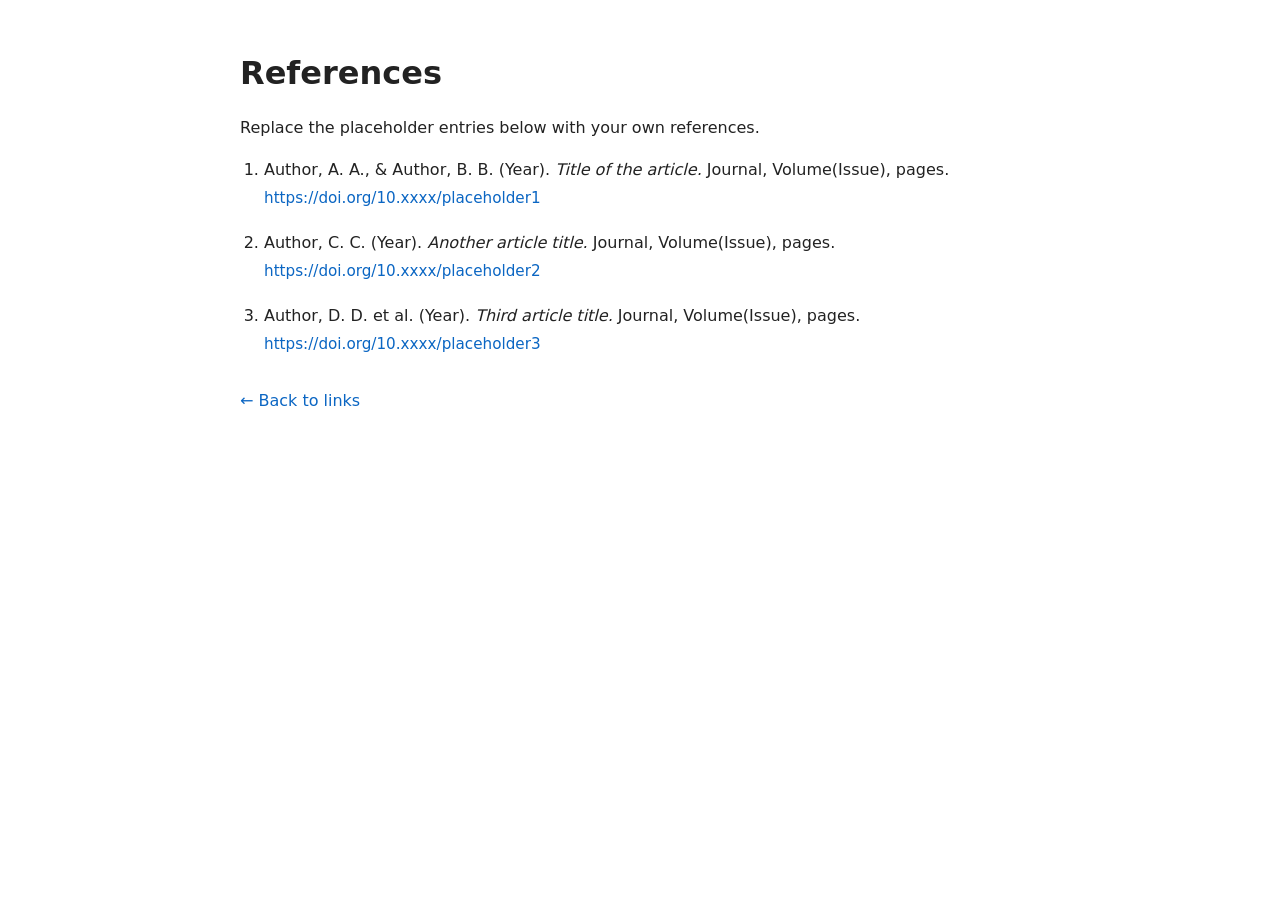
==== references.html @ 7e6c5c31 "update refs" ====
<!DOCTYPE html>
<html lang="en">
<head>
<meta charset="utf-8">
<meta name="viewport" content="width=device-width, initial-scale=1">
<title>References</title>
<style>
body{
  font-family: system-ui,-apple-system,BlinkMacSystemFont,"Segoe UI",sans-serif;
  max-width: 800px;
  margin: 3rem auto;
  padding: 0 1rem;
  line-height: 1.6;
  color:#222;
}
h1{margin-bottom:0.25rem;}
ol{padding-left:1.5rem;}
li{margin-bottom:1.25rem;}
.doi{display:block;margin-top:0.2rem;font-size:0.95rem;}
a{color:#0b66c3;text-decoration:none;}
a:hover{text-decoration:underline;}
.back{margin-top:2rem;}
</style>
</head>
<body>

<h1>References</h1>
<p>Replace the placeholder entries below with your own references.</p>

<ol>
  <li>
    Author, A. A., & Author, B. B. (Year). <em>Title of the article.</em> Journal, Volume(Issue), pages.
    <span class="doi"><a href="https://doi.org/10.xxxx/placeholder1">https://doi.org/10.xxxx/placeholder1</a></span>
  </li>

  <li>
    Author, C. C. (Year). <em>Another article title.</em> Journal, Volume(Issue), pages.
    <span class="doi"><a href="https://doi.org/10.xxxx/placeholder2">https://doi.org/10.xxxx/placeholder2</a></span>
  </li>

  <li>
    Author, D. D. et al. (Year). <em>Third article title.</em> Journal, Volume(Issue), pages.
    <span class="doi"><a href="https://doi.org/10.xxxx/placeholder3">https://doi.org/10.xxxx/placeholder3</a></span>
  </li>
</ol>

<p class="back"><a href="index.html">&larr; Back to links</a></p>

</body>
</html>
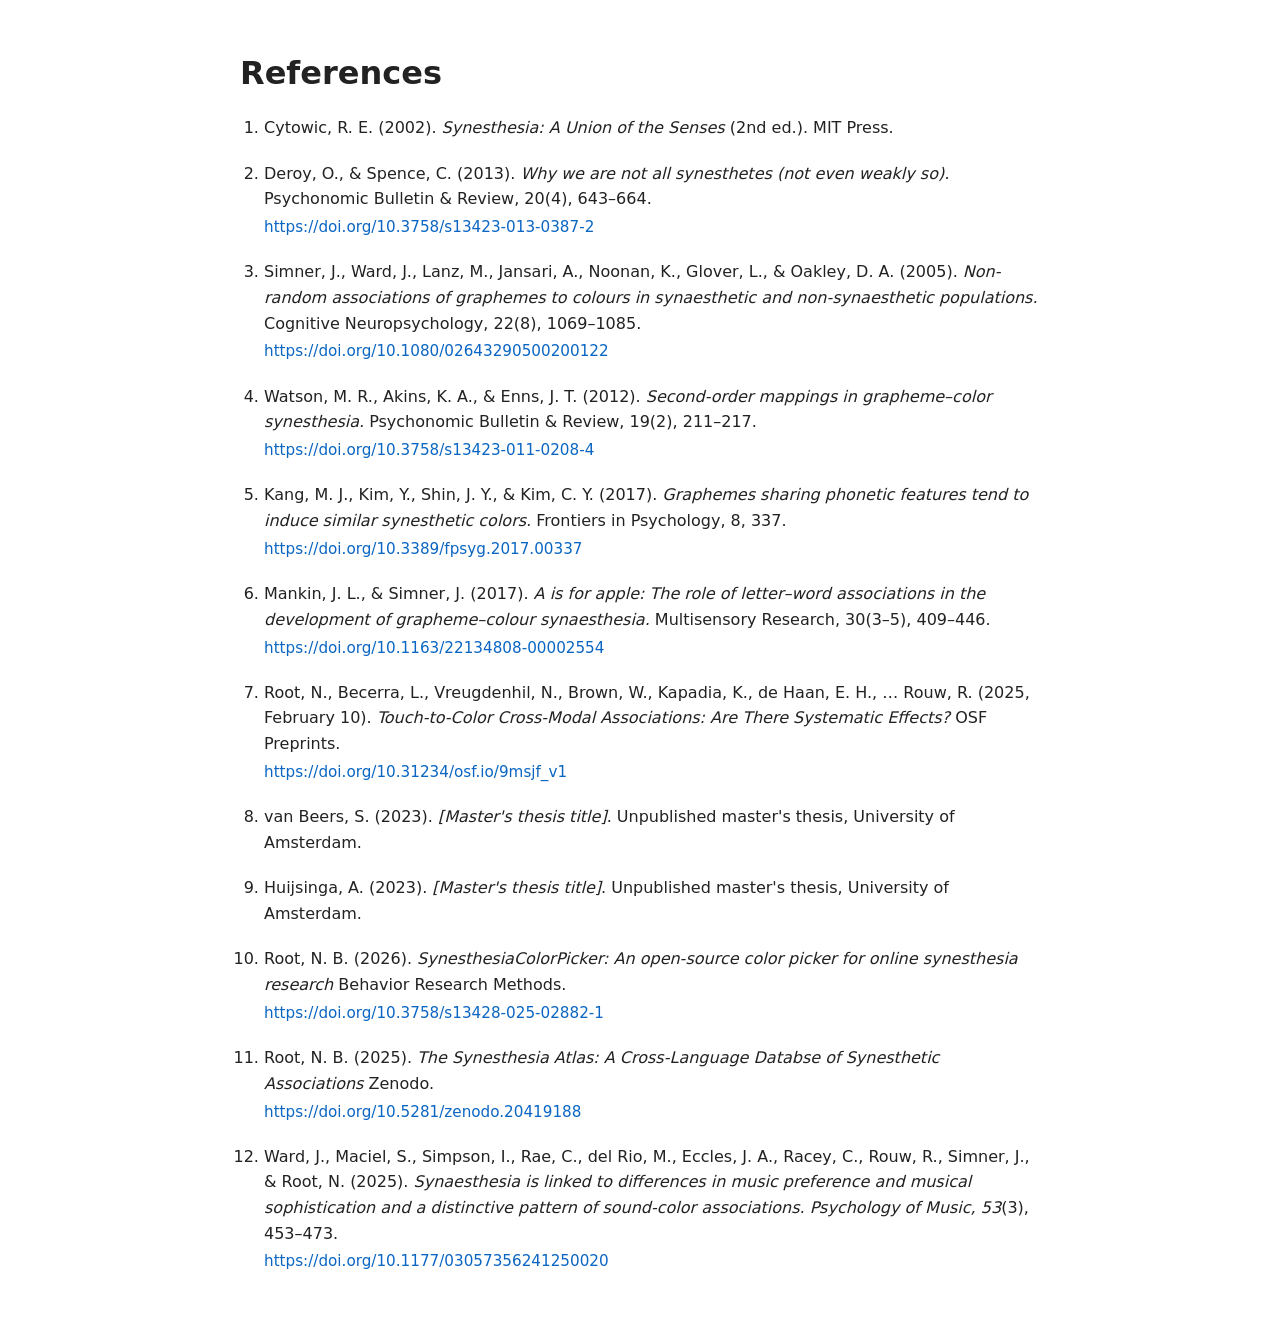
==== commit 51b5c0ce: "update refs" ====
--- a/references.html
+++ b/references.html
@@ -25,26 +25,130 @@
 <body>
 
 <h1>References</h1>
-<p>Replace the placeholder entries below with your own references.</p>
 
 <ol>
+
   <li>
-    Author, A. A., & Author, B. B. (Year). <em>Title of the article.</em> Journal, Volume(Issue), pages.
-    <span class="doi"><a href="https://doi.org/10.xxxx/placeholder1">https://doi.org/10.xxxx/placeholder1</a></span>
+    Cytowic, R. E. (2002).
+    <em>Synesthesia: A Union of the Senses</em> (2nd ed.).
+    MIT Press.
   </li>
 
   <li>
-    Author, C. C. (Year). <em>Another article title.</em> Journal, Volume(Issue), pages.
-    <span class="doi"><a href="https://doi.org/10.xxxx/placeholder2">https://doi.org/10.xxxx/placeholder2</a></span>
+    Deroy, O., & Spence, C. (2013).
+    <em>Why we are not all synesthetes (not even weakly so).</em>
+    Psychonomic Bulletin & Review, 20(4), 643–664.
+    <span class="doi">
+      <a href="https://doi.org/10.3758/s13423-013-0387-2">
+        https://doi.org/10.3758/s13423-013-0387-2
+      </a>
+    </span>
   </li>
 
   <li>
-    Author, D. D. et al. (Year). <em>Third article title.</em> Journal, Volume(Issue), pages.
-    <span class="doi"><a href="https://doi.org/10.xxxx/placeholder3">https://doi.org/10.xxxx/placeholder3</a></span>
+    Simner, J., Ward, J., Lanz, M., Jansari, A., Noonan, K.,
+    Glover, L., & Oakley, D. A. (2005).
+    <em>Non-random associations of graphemes to colours in synaesthetic and non-synaesthetic populations.</em>
+    Cognitive Neuropsychology, 22(8), 1069–1085.
+    <span class="doi">
+      <a href="https://doi.org/10.1080/02643290500200122">
+        https://doi.org/10.1080/02643290500200122
+      </a>
+    </span>
   </li>
+
+  <li>
+  Watson, M. R., Akins, K. A., & Enns, J. T. (2012).
+  <em>Second-order mappings in grapheme–color synesthesia.</em>
+  Psychonomic Bulletin &amp; Review, 19(2), 211–217.
+  <span class="doi">
+    <a href="https://doi.org/10.3758/s13423-011-0208-4">
+      https://doi.org/10.3758/s13423-011-0208-4
+    </a>
+  </span>
+</li>
+
+  <li>
+  Kang, M. J., Kim, Y., Shin, J. Y., &amp; Kim, C. Y. (2017).
+  <em>Graphemes sharing phonetic features tend to induce similar synesthetic colors.</em>
+  Frontiers in Psychology, 8, 337.
+  <span class="doi">
+    <a href="https://doi.org/10.3389/fpsyg.2017.00337">
+      https://doi.org/10.3389/fpsyg.2017.00337
+    </a>
+  </span>
+</li>
+
+  <li>
+  Mankin, J. L., &amp; Simner, J. (2017).
+  <em>A is for apple: The role of letter–word associations in the development of grapheme–colour synaesthesia.</em>
+  Multisensory Research, 30(3–5), 409–446.
+  <span class="doi">
+    <a href="https://doi.org/10.1163/22134808-00002554">
+      https://doi.org/10.1163/22134808-00002554
+    </a>
+  </span>
+</li>
+
+  <li>
+  Root, N., Becerra, L., Vreugdenhil, N., Brown, W., Kapadia, K., de Haan, E. H., … Rouw, R. (2025, February 10).
+  <em>Touch-to-Color Cross-Modal Associations: Are There Systematic Effects?</em>
+  OSF Preprints.
+  <span class="doi">
+    <a href="https://doi.org/10.31234/osf.io/9msjf_v1">
+      https://doi.org/10.31234/osf.io/9msjf_v1
+    </a>
+  </span>
+</li>
+
+  <li>
+    van Beers, S. (2023).
+    <em>[Master's thesis title]</em>.
+    Unpublished master's thesis,
+    University of Amsterdam.
+  </li>
+
+  <li>
+    Huijsinga, A. (2023).
+    <em>[Master's thesis title]</em>.
+    Unpublished master's thesis,
+    University of Amsterdam.
+  </li>
+
+  <li>
+    Root, N. B. (2026).
+    <em>SynesthesiaColorPicker: An open-source color picker for online synesthesia research</em>
+    Behavior Research Methods.
+    <span class="doi">
+      <a href="https://doi.org/10.3758/s13428-025-02882-1">
+        https://doi.org/10.3758/s13428-025-02882-1
+      </a>
+    </span>
+  </li>
+
+  <li>
+    Root, N. B. (2025).
+    <em>The Synesthesia Atlas: A Cross-Language Databse of Synesthetic Associations</em>
+    Zenodo.
+    <span class="doi">
+      <a href="https://doi.org/10.5281/zenodo.20419188">
+        https://doi.org/10.5281/zenodo.20419188
+      </a>
+    </span>
+  </li>
+
+  <li>
+  Ward, J., Maciel, S., Simpson, I., Rae, C., del Rio, M., Eccles, J. A., Racey, C., Rouw, R., Simner, J., &amp; Root, N. (2025).
+  <em>Synaesthesia is linked to differences in music preference and musical sophistication and a distinctive pattern of sound-color associations.</em>
+  <em>Psychology of Music, 53</em>(3), 453–473.
+  <span class="doi">
+    <a href="https://doi.org/10.1177/03057356241250020">
+      https://doi.org/10.1177/03057356241250020
+    </a>
+  </span>
+</li>
+
 </ol>
-
-<p class="back"><a href="index.html">&larr; Back to links</a></p>
 
 </body>
 </html>
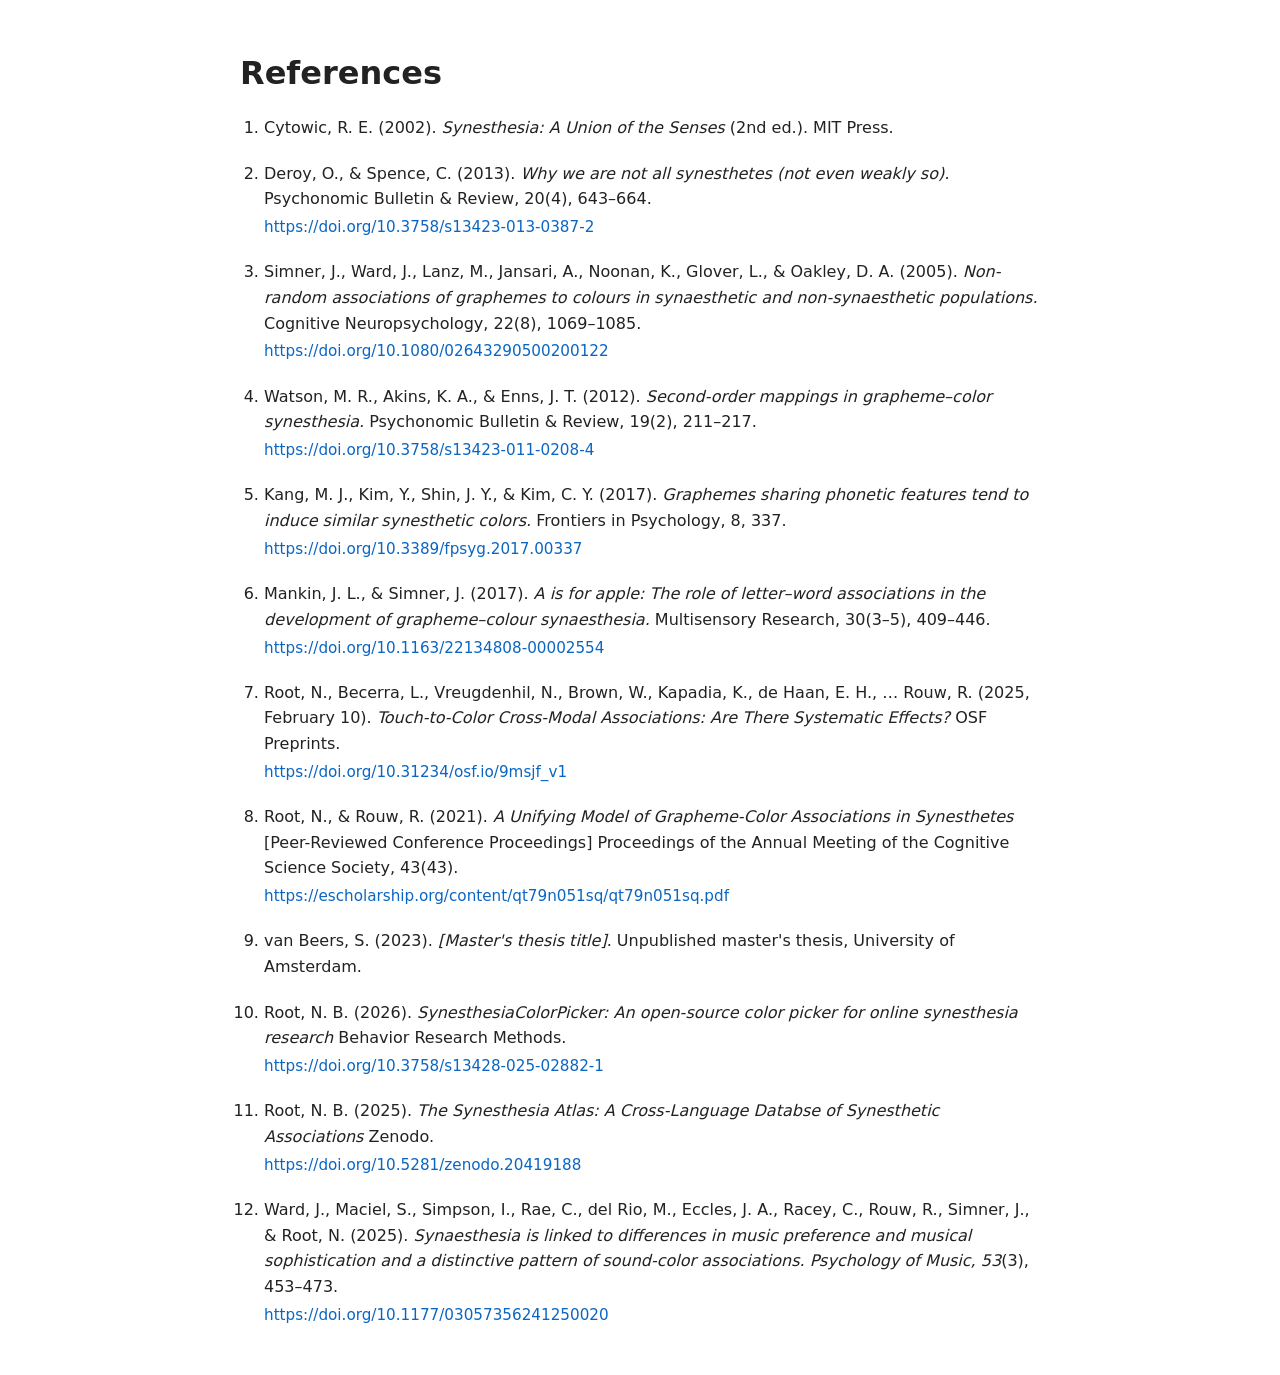
==== commit 2fb53eb6: "update index" ====
--- a/references.html
+++ b/references.html
@@ -101,15 +101,19 @@
   </span>
 </li>
 
+<li>
+  Root, N., &amp; Rouw, R. (2021).
+  <em>A Unifying Model of Grapheme-Color Associations in Synesthetes</em>
+  [Peer-Reviewed Conference Proceedings] Proceedings of the Annual Meeting of the Cognitive Science Society, 43(43).
+  <span class="doi">
+    <a href="https://escholarship.org/content/qt79n051sq/qt79n051sq.pdf">
+      https://escholarship.org/content/qt79n051sq/qt79n051sq.pdf
+    </a>
+  </span>
+</li>
+
   <li>
     van Beers, S. (2023).
-    <em>[Master's thesis title]</em>.
-    Unpublished master's thesis,
-    University of Amsterdam.
-  </li>
-
-  <li>
-    Huijsinga, A. (2023).
     <em>[Master's thesis title]</em>.
     Unpublished master's thesis,
     University of Amsterdam.
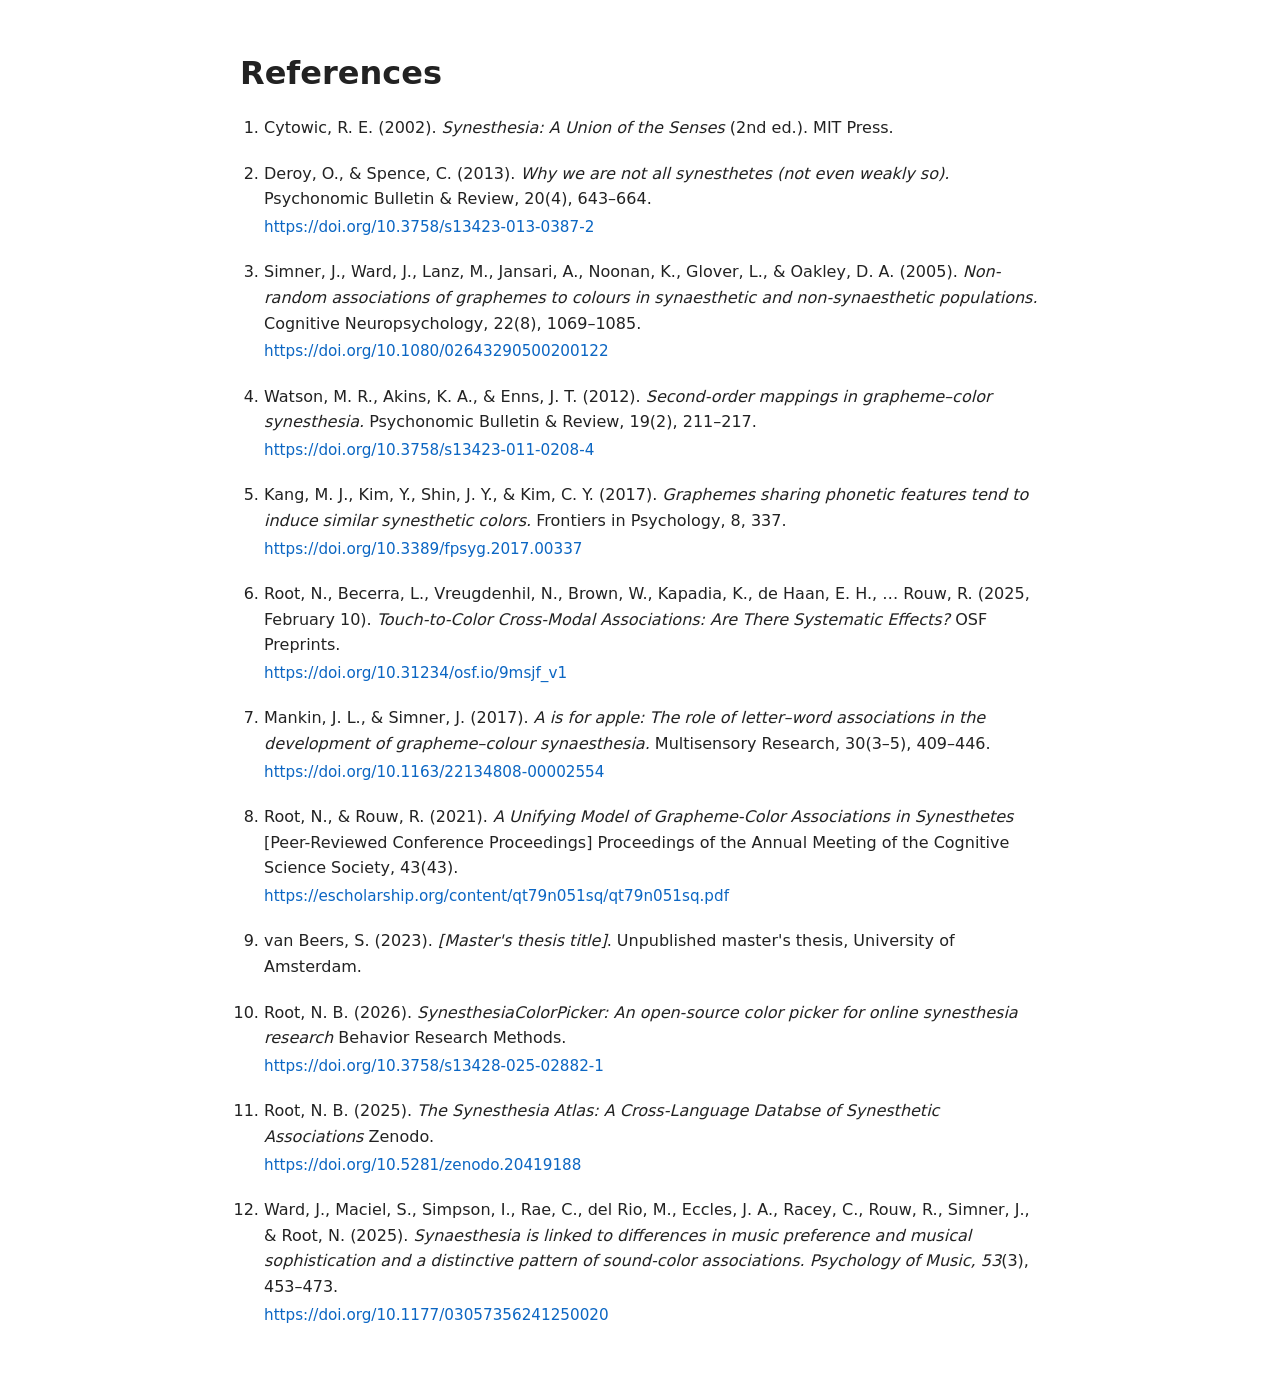
==== commit 5f8204e0: "Update references.html" ====
--- a/references.html
+++ b/references.html
@@ -79,6 +79,17 @@
   </span>
 </li>
 
+<li>
+  Root, N., Becerra, L., Vreugdenhil, N., Brown, W., Kapadia, K., de Haan, E. H., … Rouw, R. (2025, February 10).
+  <em>Touch-to-Color Cross-Modal Associations: Are There Systematic Effects?</em>
+  OSF Preprints.
+  <span class="doi">
+    <a href="https://doi.org/10.31234/osf.io/9msjf_v1">
+      https://doi.org/10.31234/osf.io/9msjf_v1
+    </a>
+  </span>
+</li>
+
   <li>
   Mankin, J. L., &amp; Simner, J. (2017).
   <em>A is for apple: The role of letter–word associations in the development of grapheme–colour synaesthesia.</em>
@@ -90,16 +101,7 @@
   </span>
 </li>
 
-  <li>
-  Root, N., Becerra, L., Vreugdenhil, N., Brown, W., Kapadia, K., de Haan, E. H., … Rouw, R. (2025, February 10).
-  <em>Touch-to-Color Cross-Modal Associations: Are There Systematic Effects?</em>
-  OSF Preprints.
-  <span class="doi">
-    <a href="https://doi.org/10.31234/osf.io/9msjf_v1">
-      https://doi.org/10.31234/osf.io/9msjf_v1
-    </a>
-  </span>
-</li>
+  
 
 <li>
   Root, N., &amp; Rouw, R. (2021).
